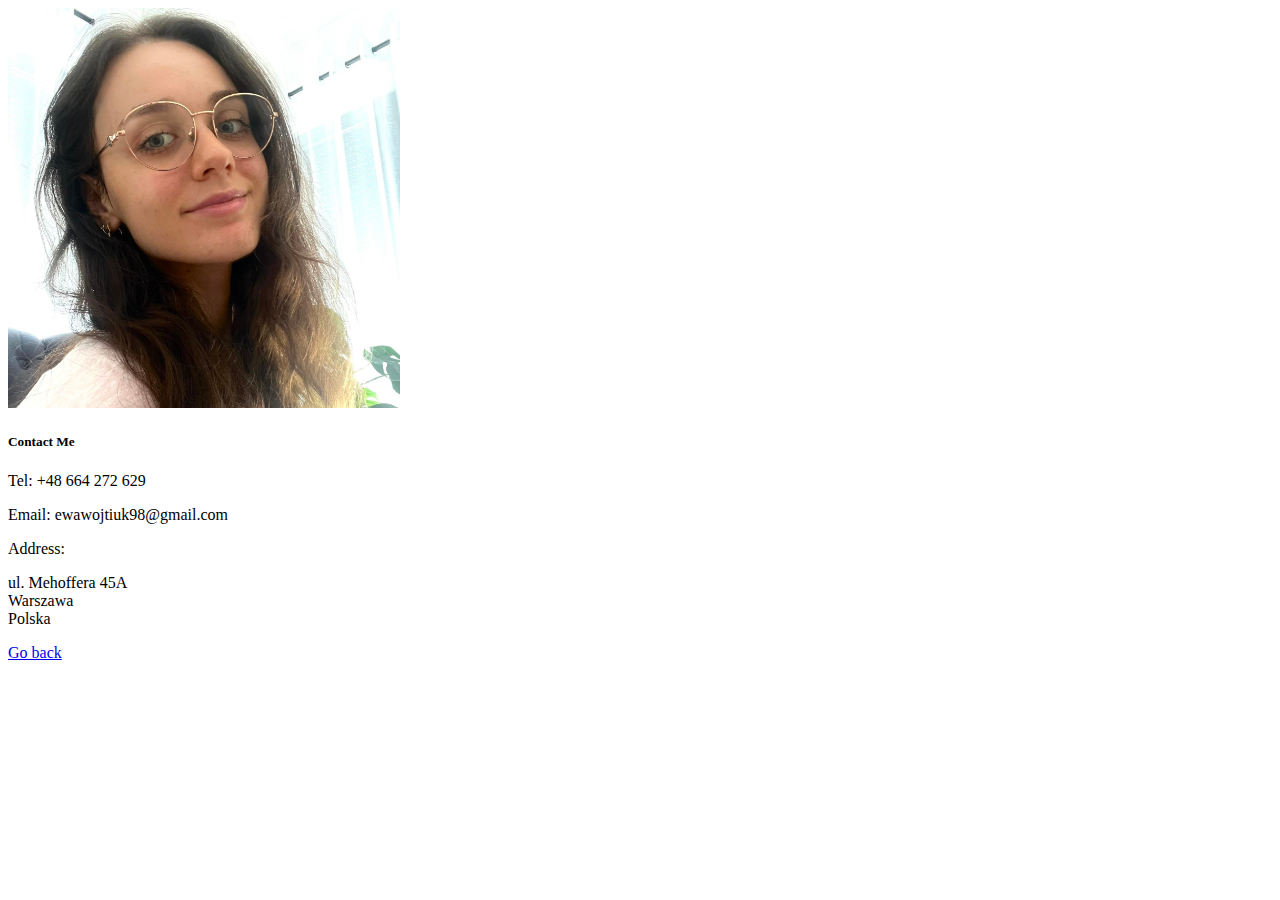
==== public/contact.html @ 08fe9118 "Add files via upload" ====
<!DOCTYPE html>
<html lang="en"  data-bs-theme="dark">
<head>
    <meta charset="UTF-8">
    <meta name="viewport" content="width=device-width, initial-scale=1.0">
    <title>Document</title>
    <link href="https://cdn.jsdelivr.net/npm/bootstrap@5.3.2/dist/css/bootstrap.min.css" rel="stylesheet" integrity="sha384-T3c6CoIi6uLrA9TneNEoa7RxnatzjcDSCmG1MXxSR1GAsXEV/Dwwykc2MPK8M2HN" crossorigin="anonymous">
</head>
<body>
    <div class="card" style="width: 25rem;">
    <img src="/images/me.jpg" height="400" class="card-img-top" alt="picture of me">
    <div class="card-body">
      <h5 class="card-title">Contact Me</h5>
      <p class="card-text">
        <p>Tel: +48 664 272 629</p>
        <p>Email: ewawojtiuk98@gmail.com</p>
        <p>Address:</p>
        <p>
          ul. Mehoffera 45A<br />
          Warszawa<br />
          Polska<br />
        </p></p>
      <a href="/index.html" class="btn btn-light">Go back</a>
    </div>
  </div>

  <script src="https://cdn.jsdelivr.net/npm/bootstrap@5.3.2/dist/js/bootstrap.bundle.min.js" integrity="sha384-C6RzsynM9kWDrMNeT87bh95OGNyZPhcTNXj1NW7RuBCsyN/o0jlpcV8Qyq46cDfL" crossorigin="anonymous"></script>
</body>
</html>
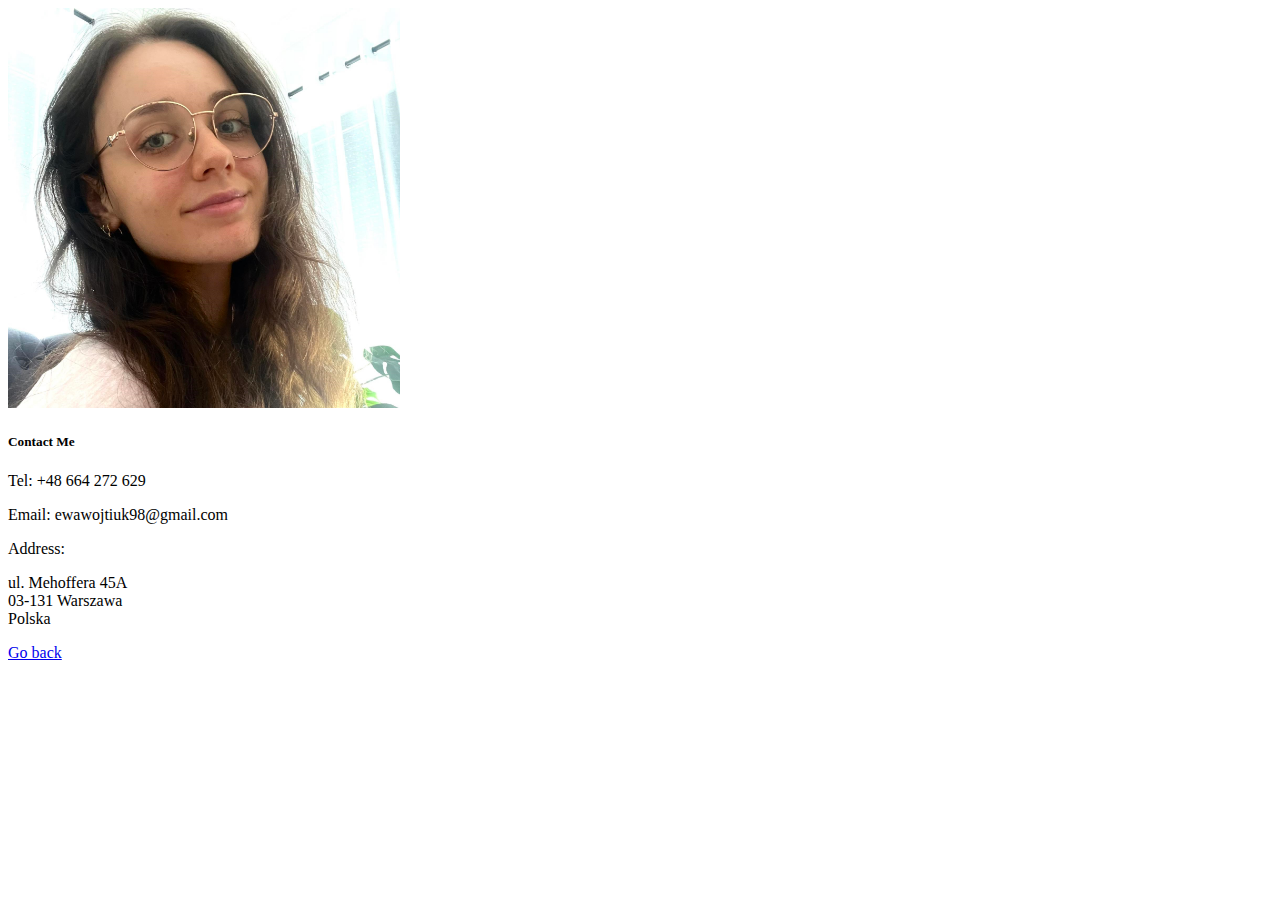
==== commit bc493b52: "Add files via upload" ====
--- a/public/contact.html
+++ b/public/contact.html
@@ -17,9 +17,9 @@
         <p>Address:</p>
         <p>
           ul. Mehoffera 45A<br />
-          Warszawa<br />
+          03-131 Warszawa<br />
           Polska<br />
-        </p></p>
+       </p>
       <a href="/index.html" class="btn btn-light">Go back</a>
     </div>
   </div>
